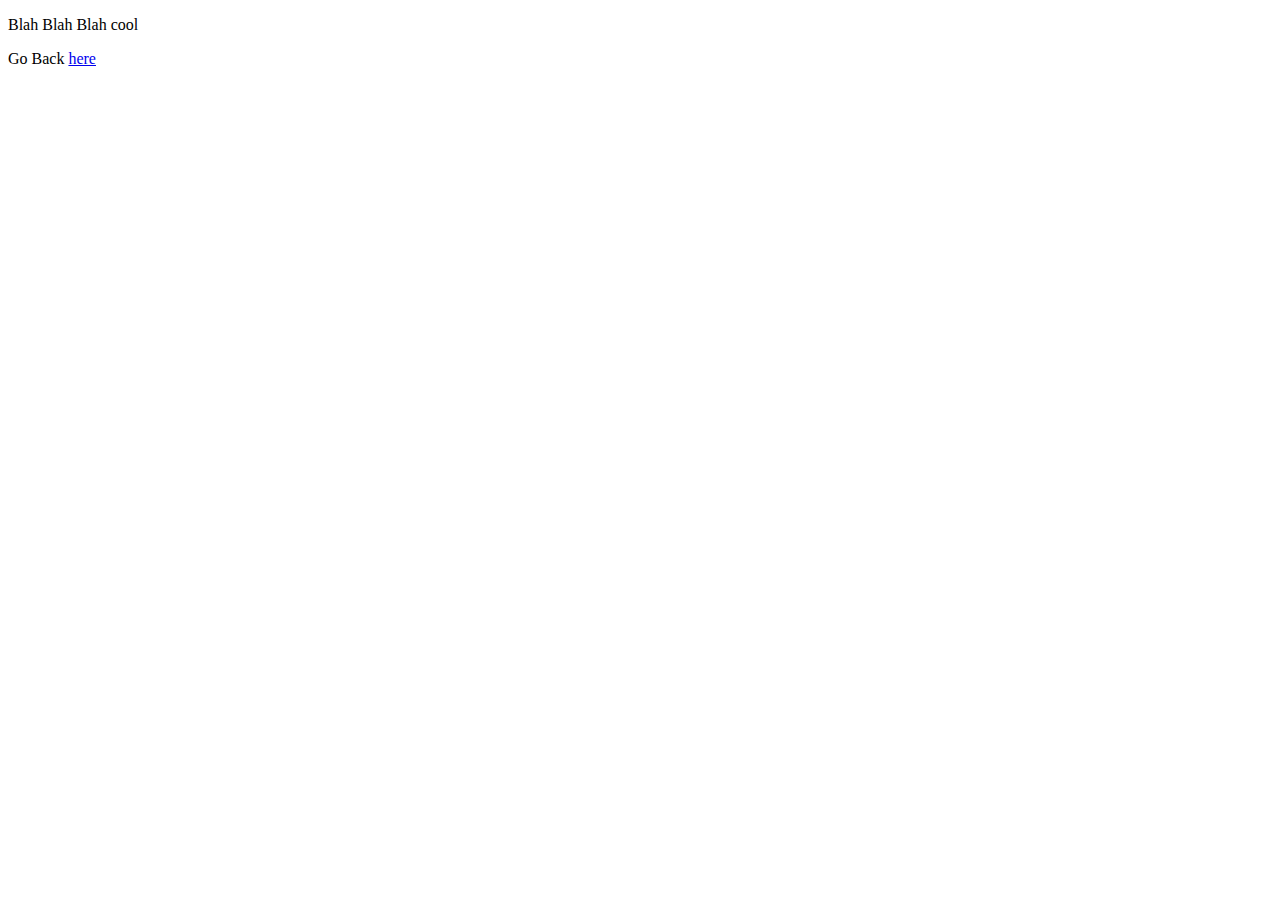
==== src/main/resources/templates/greeting.html @ 7771ef9f "initial commit" ====
<!DOCTYPE HTML>
<html xmlns:th="http://www.thymeleaf.org">
<head> 
    <title>Getting Started: Serving Web Content</title> 
    <meta http-equiv="Content-Type" content="text/html; charset=UTF-8" />
</head>
<body>
    <p th:text="|Hello, ${name}!|" />
    <p>Blah Blah Blah cool</p>
    <p>Go Back <a href="/">here</a></p>
</body>
</html>
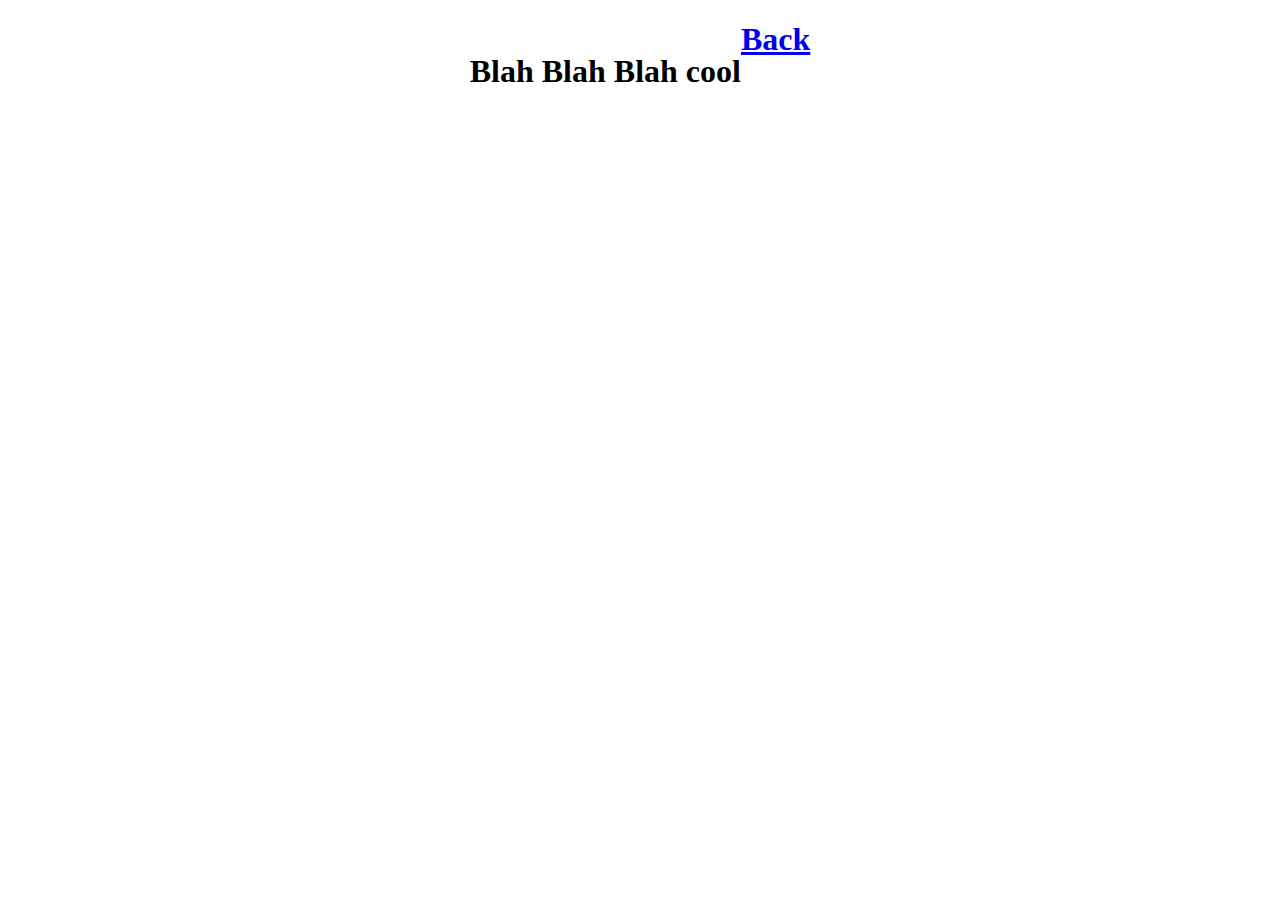
==== commit 7479ecfa: "feat: web templates, routing, and auto reload" ====
--- a/src/main/resources/templates/greeting.html
+++ b/src/main/resources/templates/greeting.html
@@ -1,12 +1,13 @@
 <!DOCTYPE HTML>
-<html xmlns:th="http://www.thymeleaf.org">
+<html>
 <head> 
     <title>Getting Started: Serving Web Content</title> 
     <meta http-equiv="Content-Type" content="text/html; charset=UTF-8" />
+    <link rel="stylesheet" type="text/css" href=" ../static/css/styles.css">
 </head>
 <body>
-    <p th:text="|Hello, ${name}!|" />
+    <h1 th:text="|Hello, ${name}!|" />
     <p>Blah Blah Blah cool</p>
-    <p>Go Back <a href="/">here</a></p>
+    <a href="/">Back</a>
 </body>
 </html>--- a/src/main/resources/static/css/styles.css
+++ b/src/main/resources/static/css/styles.css
@@ -0,0 +1,20 @@
+/* Global Styles */
+
+h1, h2, h3, h4, h5, h6 {
+  font-weight: bold;
+  display: flex;
+  justify-content: center;
+}
+
+/* Layouts */
+
+.flex-container {
+  display: flex;
+  flex-wrap: wrap;
+  justify-content: center;
+  align-items: center;
+  gap: var(--gap, 1rem);
+  * {
+    flex: 1 1 auto;
+  }
+}